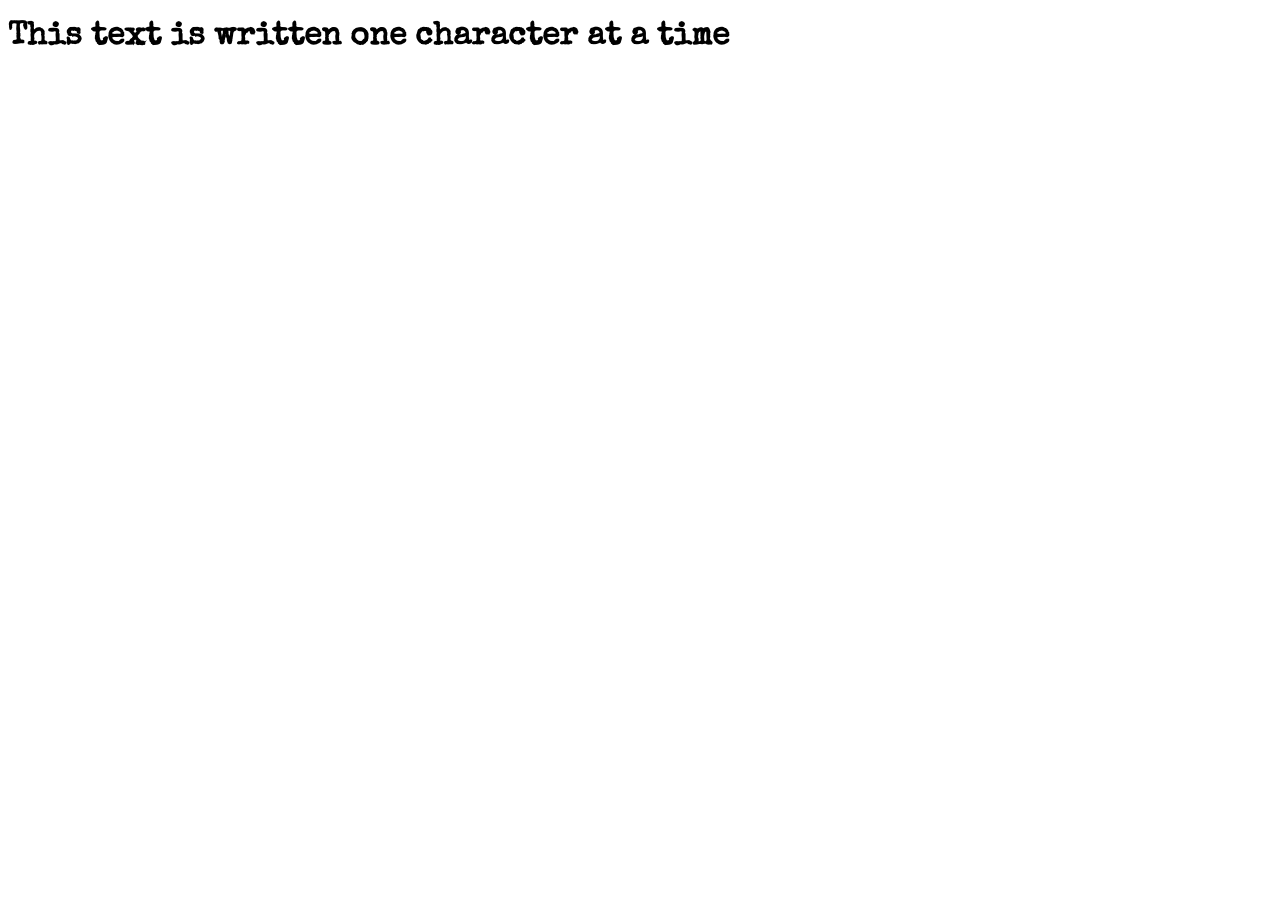
==== typewriter.html @ 8878e42c "Function splits the string" ====
<!DOCTYPE html>
<html lang="en">
<head>
    <meta charset="UTF-8">
    <meta name="viewport" content="width=device-width, initial-scale=1.0">
    <meta http-equiv="X-UA-Compatible" content="ie=edge">
    <title>Typewriter</title>
    <link href="https://fonts.googleapis.com/css?family=Special+Elite" rel="stylesheet">
    <link rel="stylesheet" href="typewriter.css">
</head>
<body>
    <h1 id="typewriter" class="typewritten">This text is written one character at a time</h1>

    <div id="sounds">
        <audio id="typekey1" src="typekey1.mp3"></audio>
        <audio id="typekey2" src="typekey2.mp3"></audio>
        <audio id="typespace" src="typespace.mp3"></audio>
        <audio id="typelast" src="typelastkey.mp3"></audio>
        <audio id="typereturn" src="typecarriagereturn.mp3"></audio>
    </div>

    <script src="typewriter.js"></script>
</body>
</html>
---- typewriter.css ----
.typewritten {
    font-family: 'Special Elite', cursive;        
}
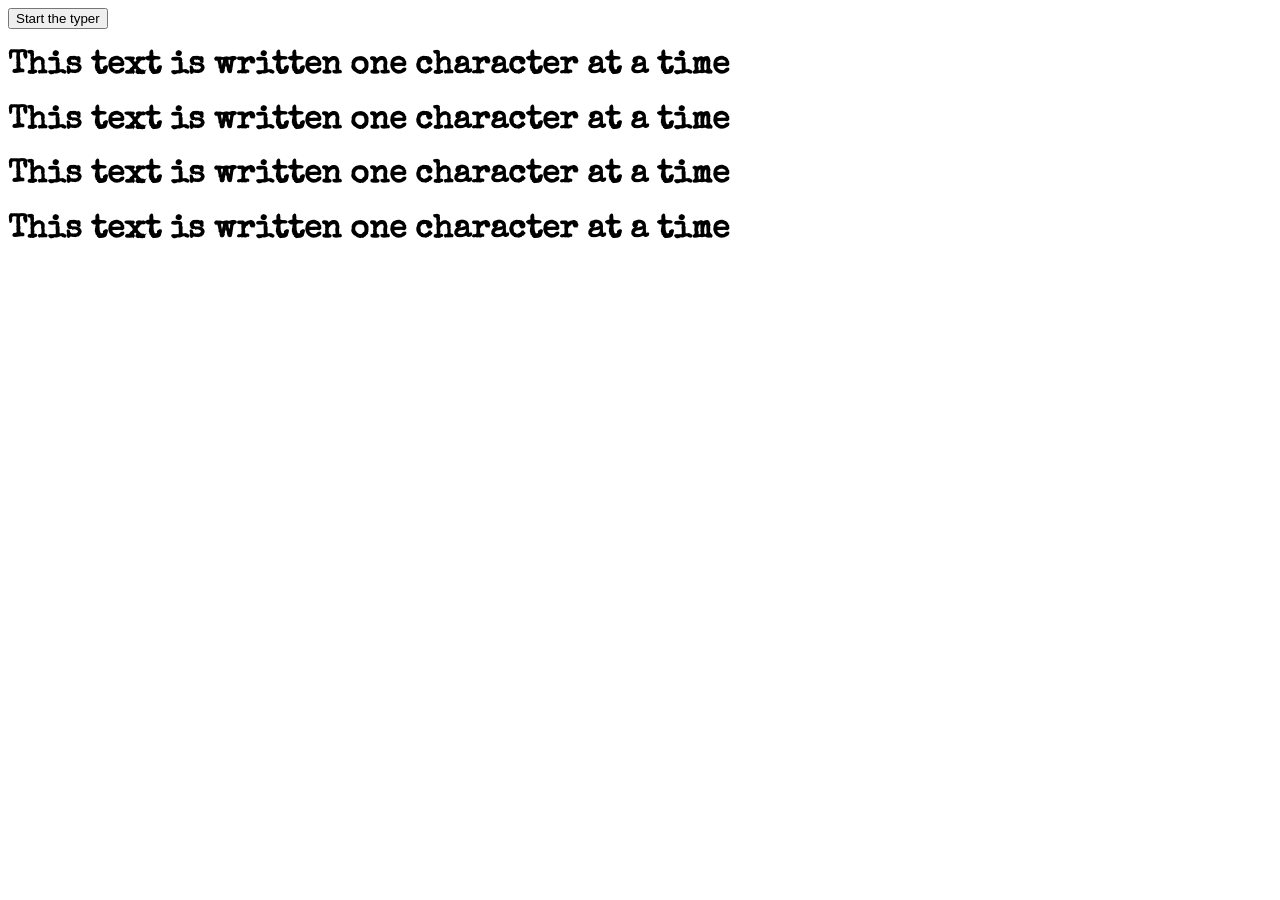
==== commit 8912a5d0: "Added more line, and is able to write them all at once but can't get it to write one line at a time" ====
--- a/typewriter.html
+++ b/typewriter.html
@@ -1,24 +1,39 @@
 <!DOCTYPE html>
 <html lang="en">
-<head>
-    <meta charset="UTF-8">
-    <meta name="viewport" content="width=device-width, initial-scale=1.0">
-    <meta http-equiv="X-UA-Compatible" content="ie=edge">
+  <head>
+    <meta charset="UTF-8" />
+    <meta name="viewport" content="width=device-width, initial-scale=1.0" />
+    <meta http-equiv="X-UA-Compatible" content="ie=edge" />
     <title>Typewriter</title>
-    <link href="https://fonts.googleapis.com/css?family=Special+Elite" rel="stylesheet">
-    <link rel="stylesheet" href="typewriter.css">
-</head>
-<body>
-    <h1 id="typewriter" class="typewritten">This text is written one character at a time</h1>
+    <link
+      href="https://fonts.googleapis.com/css?family=Special+Elite"
+      rel="stylesheet"
+    />
+    <link rel="stylesheet" href="typewriter.css" />
+  </head>
+  <body>
+    <button class="button">Start the typer</button>
+    <h1 id="typewriter" class="typewritten">
+      This text is written one character at a time
+    </h1>
+    <h1 class="typewritten">
+      This text is written one character at a time
+    </h1>
+    <h1 class="typewritten">
+      This text is written one character at a time
+    </h1>
+    <h1 class="typewritten">
+      This text is written one character at a time
+    </h1>
 
     <div id="sounds">
-        <audio id="typekey1" src="typekey1.mp3"></audio>
-        <audio id="typekey2" src="typekey2.mp3"></audio>
-        <audio id="typespace" src="typespace.mp3"></audio>
-        <audio id="typelast" src="typelastkey.mp3"></audio>
-        <audio id="typereturn" src="typecarriagereturn.mp3"></audio>
+      <audio id="typekey1" src="typekey1.mp3"></audio>
+      <audio id="typekey2" src="typekey2.mp3"></audio>
+      <audio id="typespace" src="typespace.mp3"></audio>
+      <audio id="typelast" src="typelastkey.mp3"></audio>
+      <audio id="typereturn" src="typecarriagereturn.mp3"></audio>
     </div>
 
     <script src="typewriter.js"></script>
-</body>
-</html>+  </body>
+</html>
--- a/typewriter.css
+++ b/typewriter.css
@@ -1,3 +1,3 @@
 .typewritten {
-    font-family: 'Special Elite', cursive;        
-}+  font-family: "Special Elite", cursive;
+}
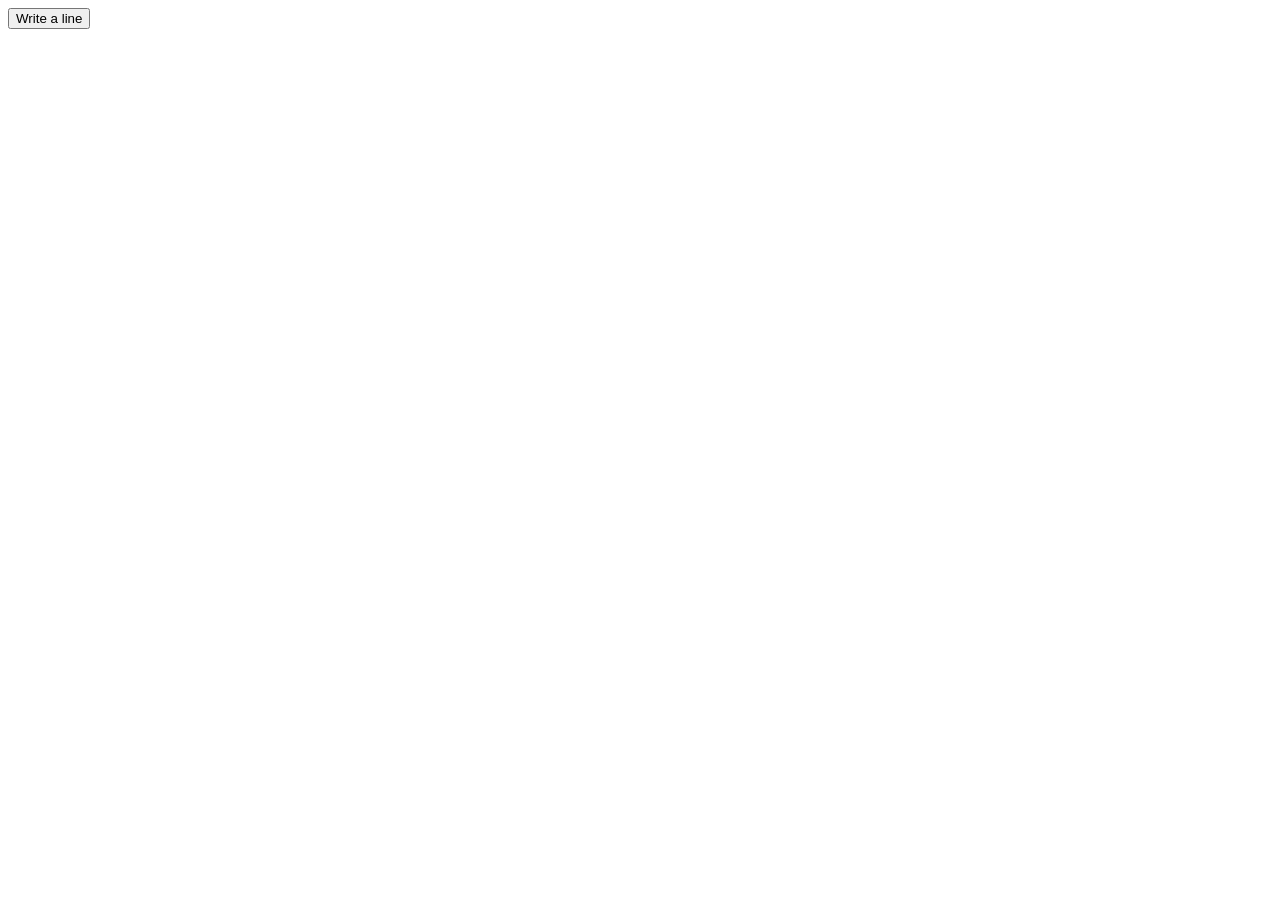
==== commit d6951239: "writes one line at a time and button change name" ====
--- a/typewriter.html
+++ b/typewriter.html
@@ -12,7 +12,7 @@
     <link rel="stylesheet" href="typewriter.css" />
   </head>
   <body>
-    <button class="button">Start the typer</button>
+    <button class="button">Write a line</button>
     <h1 id="typewriter" class="typewritten">
       This text is written one character at a time
     </h1>
